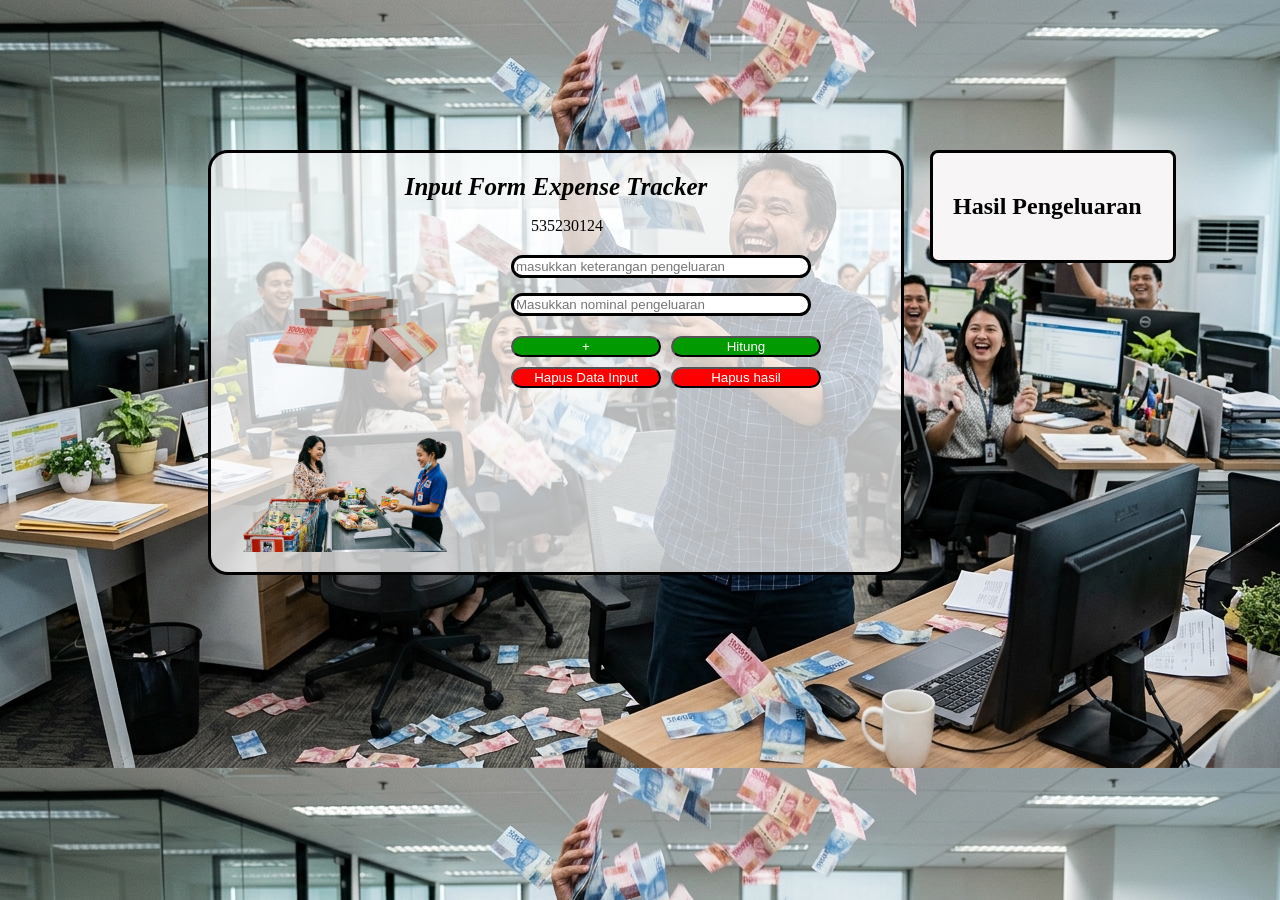
==== index.html @ e260e7a4 "tambah NIM di web" ====
<!DOCTYPE html>
<html lang="id">
<head>
    <meta charset="UTF-8">
    <title>Expense Tracker</title>
    <link rel="stylesheet" href="formPengeluaran.css">
</head>
<body>
    <form id="formData">
        <div class="isi-pengeluaran">
            <h1>Input Form Expense Tracker</h1>
            <div class="NIM">
            <p>535230124</p>
            </div>
            <div class="gambar2">
                <div class="gambar">
                    <img src="img/moneys1.png" alt="uang">
                    <img src="img/kasir1.png" alt="kasir">
                </div>

                <div class="bagianInput">
                    <div id="inputPengeluaran">
                        <div class="inputPengeluaran">
                            <input type="text" id="nama_pengeluaran" placeholder="masukkan keterangan pengeluaran" name="keterangan">
                            <input type="number" id="pengeluaran" placeholder="Masukkan nominal pengeluaran" name="pengeluaran">
                        </div>
                    </div>

                    <div class="tombol">
                        <button type="button" id="tambahLain">+</button>
                        <button type="button" id="hitungPengeluaran">Hitung</button>
                        <button type="button" id="hapusInput">Hapus Data Input</button>
                        <button type="button" id="hapusHasil">Hapus hasil</button>
                    </div>
                </div>
            </div>
        </div>
        <div id="output"></div>
    </form>
    <script src="tambahFormPengeluaran.js"></script>
    <script src="hitungPengeluaran.js"></script>
</body>
</html>
---- formPengeluaran.css ----
h1 {
    margin: 0;
    text-align: center;
    font-style: italic;
    font-size: 25px;
}

body {
    background-image: url("img/hamburUang.jpg");
}

.NIM {
    font-size: 16px;
    margin-left: 300px;
}

.isi-pengeluaran {
    border: 3px solid black;
    padding: 20px;
    width: 650px;
    min-height: 300px;
    margin-left: 200px;
    margin-top: 150px;
    border-radius: 20px;
    background-color: rgba(255, 255, 255, 0.719);
    position: relative;
}

.gambar2 {
    display: flex;
    align-items: flex-start;
    gap: 30px;
    margin-top: 20px;
}

.gambar {
    width: 250px;
    display: flex;
    flex-direction: column;
    gap: 20px;
}

.gambar img {
    width: 250px;
    height: auto;
}

.bagianInput {
    flex: 1;
    display: flex;
    flex-direction: column;
    gap: 20px;
}

#inputPengeluaran {
    display: flex;
    flex-direction: column;
    gap: 15px;
}

.inputPengeluaran {
    display: flex;
    flex-direction: column;
    gap: 15px;
    width: 300px;
}

input {
    width: 300px;
    box-sizing: border-box;
    border-radius: 20px;
    border: 3px solid black;
}

.tombol {
    display: flex;
    flex-direction: row;
    gap: 10px;
    flex-wrap: wrap;
}

button {
    border-radius: 20px;
    width: 150px;
    background-color: rgb(1, 154, 1);
    margin: 0;
    color: white;
}

#hapusInput, #hapusHasil {
    background-color: red;
    color: white;
}

#output {
    padding: 20px;
    border: 3px solid black;
    background-color: rgb(247, 245, 245);
    border-radius: 8px;
    margin-left: 1000px;
    width: 200px;
    position: absolute;
    left: -70px;
    top: 150px;  
}
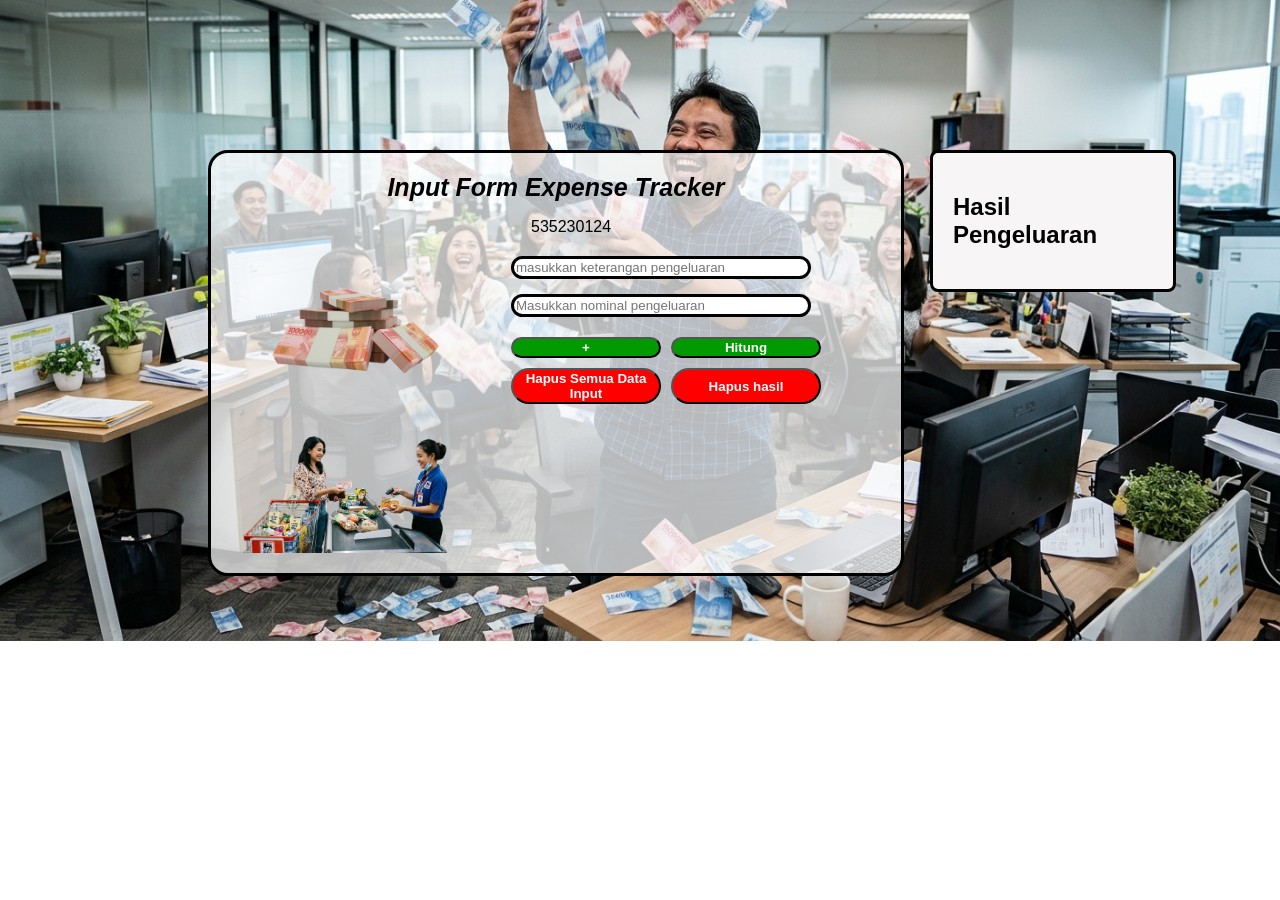
==== commit 974d8e2b: "menambahkan fitur hapus sebuah pengeluaran" ====
--- a/index.html
+++ b/index.html
@@ -29,7 +29,7 @@
                     <div class="tombol">
                         <button type="button" id="tambahLain">+</button>
                         <button type="button" id="hitungPengeluaran">Hitung</button>
-                        <button type="button" id="hapusInput">Hapus Data Input</button>
+                        <button type="button" id="hapusInput">Hapus Semua Data Input</button>
                         <button type="button" id="hapusHasil">Hapus hasil</button>
                     </div>
                 </div>
--- a/formPengeluaran.css
+++ b/formPengeluaran.css
@@ -6,7 +6,11 @@
 }
 
 body {
+    font-family: Arial, sans-serif;
     background-image: url("img/hamburUang.jpg");
+    background-repeat: no-repeat;
+    background-size: cover;
+    background-position: center;
 }
 
 .NIM {
@@ -85,6 +89,7 @@
     background-color: rgb(1, 154, 1);
     margin: 0;
     color: white;
+    font-weight: bold;
 }
 
 #hapusInput, #hapusHasil {
@@ -101,5 +106,13 @@
     width: 200px;
     position: absolute;
     left: -70px;
-    top: 150px;  
+    top: 150px; 
+    font-family: "Trebuchet MS", sans-serif; 
+}
+
+.hapusData {
+    background-color: red;
+    width: 70px;
+    margin-left: 10px;
+    margin-bottom: 0;
 }
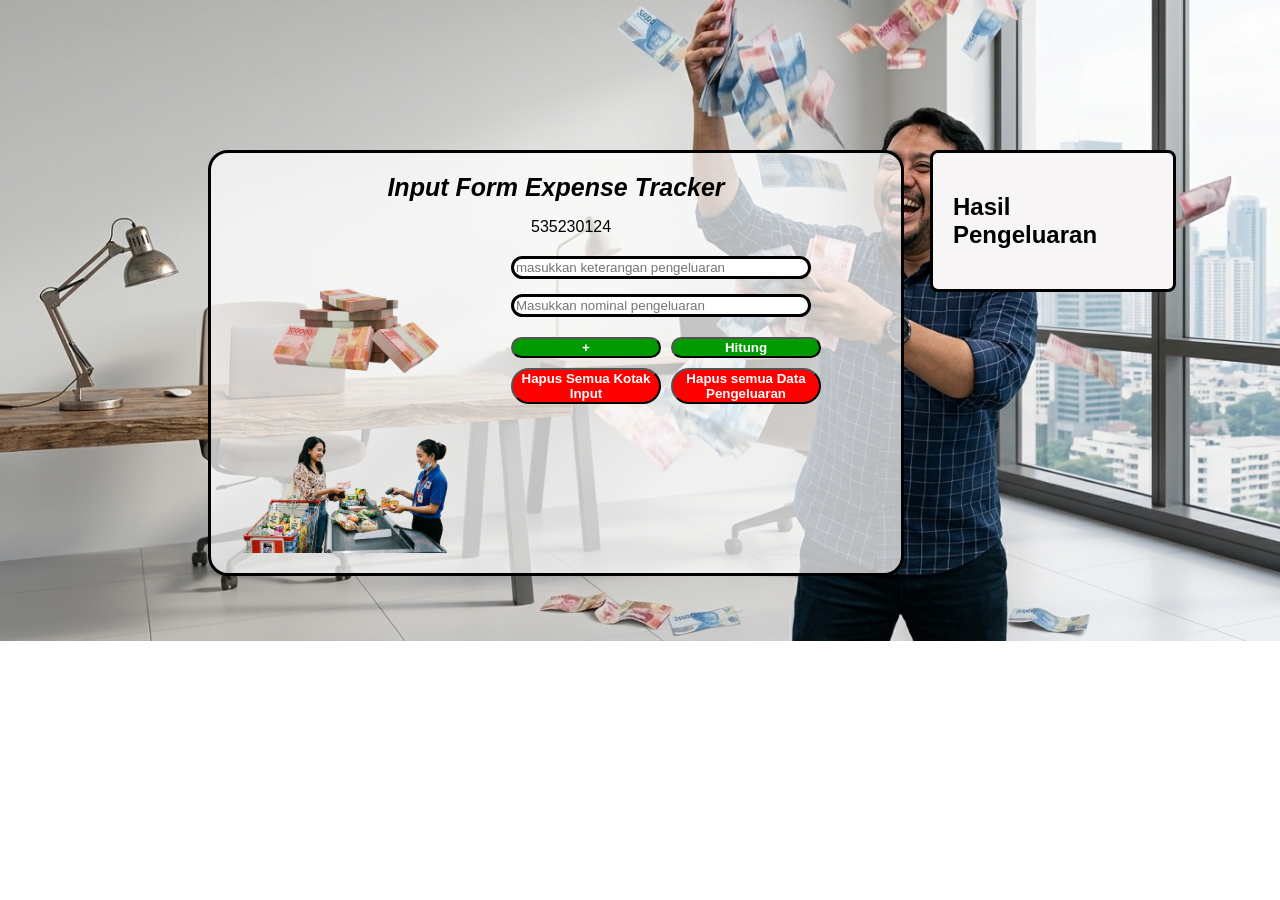
==== commit 2031bcbd: "perbaiki fitur hapus sebuah pengeluaran" ====
--- a/index.html
+++ b/index.html
@@ -29,8 +29,8 @@
                     <div class="tombol">
                         <button type="button" id="tambahLain">+</button>
                         <button type="button" id="hitungPengeluaran">Hitung</button>
-                        <button type="button" id="hapusInput">Hapus Semua Data Input</button>
-                        <button type="button" id="hapusHasil">Hapus hasil</button>
+                        <button type="button" id="hapusInput">Hapus Semua Kotak Input</button>
+                        <button type="button" id="hapusHasil">Hapus semua Data Pengeluaran</button>
                     </div>
                 </div>
             </div>
--- a/formPengeluaran.css
+++ b/formPengeluaran.css
@@ -115,4 +115,20 @@
     width: 70px;
     margin-left: 10px;
     margin-bottom: 0;
+}
+
+.dataHasil {
+    border-bottom: 2px solid black;
+    margin-bottom: 10px;
+    padding-bottom: 10px;
+}
+
+.hapusKotakInput {
+    background-color: red;
+    width: 180px;
+}
+
+.hapusHasilData {
+    background-color: red;
+    width: 70px;
 }
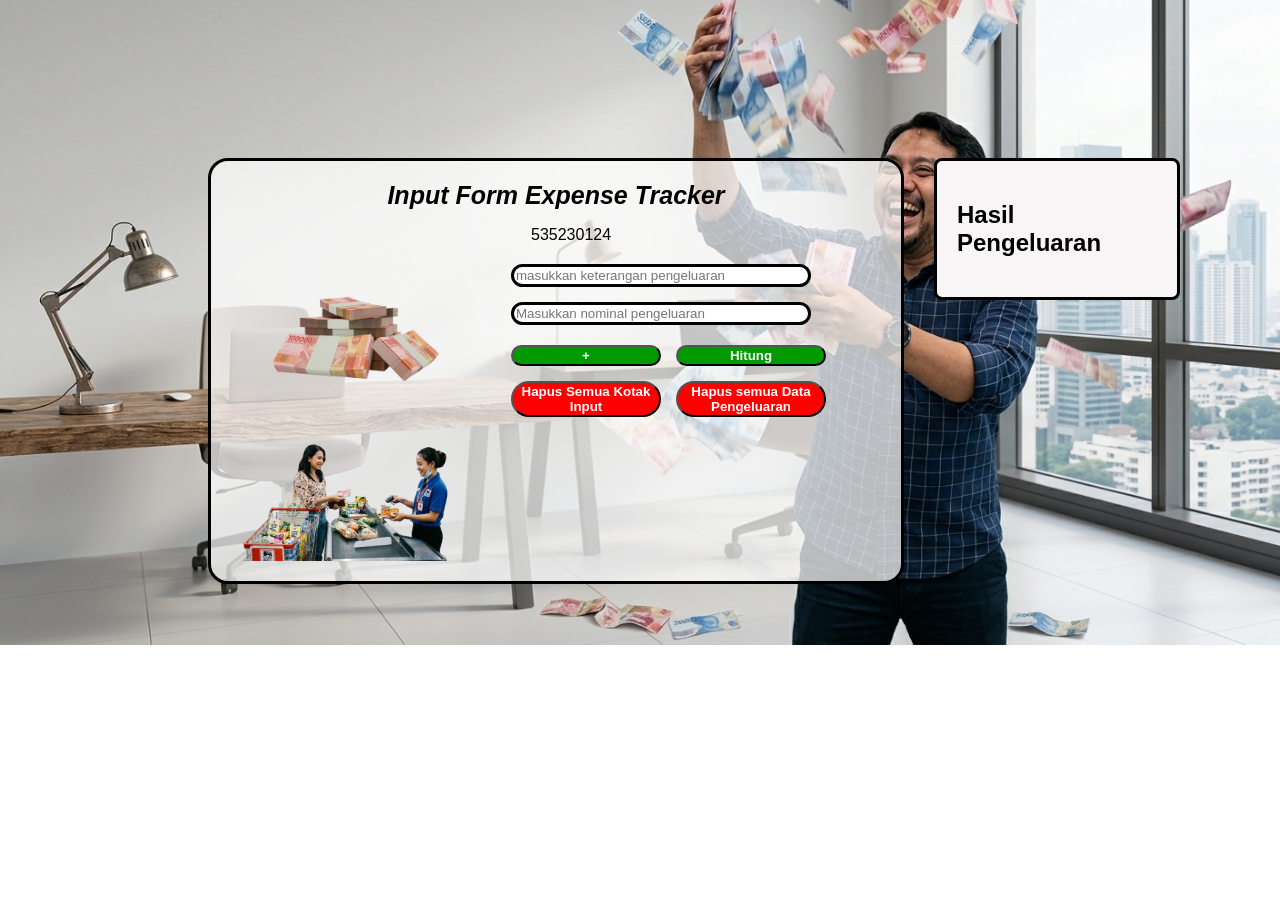
==== commit ae677826: "perbaiki tampilan biar makin banyak hasil data pengeluaran background web mengikuti saja" ====
--- a/index.html
+++ b/index.html
@@ -6,37 +6,41 @@
     <link rel="stylesheet" href="formPengeluaran.css">
 </head>
 <body>
-    <form id="formData">
-        <div class="isi-pengeluaran">
-            <h1>Input Form Expense Tracker</h1>
-            <div class="NIM">
-            <p>535230124</p>
-            </div>
-            <div class="gambar2">
-                <div class="gambar">
-                    <img src="img/moneys1.png" alt="uang">
-                    <img src="img/kasir1.png" alt="kasir">
+    <div class="wrapper1">
+        <form id="formData">
+            <div class="isi-pengeluaran">
+                <h1>Input Form Expense Tracker</h1>
+                <div class="NIM">
+                    <p>535230124</p>
                 </div>
-
-                <div class="bagianInput">
-                    <div id="inputPengeluaran">
-                        <div class="inputPengeluaran">
-                            <input type="text" id="nama_pengeluaran" placeholder="masukkan keterangan pengeluaran" name="keterangan">
-                            <input type="number" id="pengeluaran" placeholder="Masukkan nominal pengeluaran" name="pengeluaran">
-                        </div>
+                <div class="gambar2">
+                    <div class="gambar">
+                        <img src="img/moneys1.png" alt="uang">
+                        <img src="img/kasir1.png" alt="kasir">
                     </div>
 
-                    <div class="tombol">
-                        <button type="button" id="tambahLain">+</button>
-                        <button type="button" id="hitungPengeluaran">Hitung</button>
-                        <button type="button" id="hapusInput">Hapus Semua Kotak Input</button>
-                        <button type="button" id="hapusHasil">Hapus semua Data Pengeluaran</button>
+                    <div class="bagianInput">
+                        <div id="inputPengeluaran">
+                            <div class="inputPengeluaran">
+                                <input type="text" id="nama_pengeluaran" placeholder="masukkan keterangan pengeluaran" name="keterangan">
+                                <input type="number" id="pengeluaran" placeholder="Masukkan nominal pengeluaran" name="pengeluaran">
+                            </div>
+                        </div>
+
+                        <div class="tombol">
+                            <button type="button" id="tambahLain">+</button>
+                            <button type="button" id="hitungPengeluaran">Hitung</button>
+                            <button type="button" id="hapusInput">Hapus Semua Kotak Input</button>
+                            <button type="button" id="hapusHasil">Hapus semua Data Pengeluaran</button>
+                        </div>
                     </div>
                 </div>
             </div>
-        </div>
+        </form>
+
         <div id="output"></div>
-    </form>
+    </div>
+
     <script src="tambahFormPengeluaran.js"></script>
     <script src="hitungPengeluaran.js"></script>
 </body>
--- a/formPengeluaran.css
+++ b/formPengeluaran.css
@@ -60,6 +60,8 @@
     display: flex;
     flex-direction: column;
     gap: 15px;
+    width: 300px;
+    height: auto;
 }
 
 .inputPengeluaran {
@@ -67,6 +69,8 @@
     flex-direction: column;
     gap: 15px;
     width: 300px;
+    height: auto;
+    position: relative;
 }
 
 input {
@@ -79,7 +83,7 @@
 .tombol {
     display: flex;
     flex-direction: row;
-    gap: 10px;
+    gap: 15px;
     flex-wrap: wrap;
 }
 
@@ -92,7 +96,8 @@
     font-weight: bold;
 }
 
-#hapusInput, #hapusHasil {
+#hapusInput,
+#hapusHasil {
     background-color: red;
     color: white;
 }
@@ -102,12 +107,10 @@
     border: 3px solid black;
     background-color: rgb(247, 245, 245);
     border-radius: 8px;
-    margin-left: 1000px;
     width: 200px;
-    position: absolute;
-    left: -70px;
-    top: 150px; 
-    font-family: "Trebuchet MS", sans-serif; 
+    margin-top: 150px;
+    font-family: "Trebuchet MS", sans-serif;
+    height: auto;
 }
 
 .hapusData {
@@ -115,17 +118,32 @@
     width: 70px;
     margin-left: 10px;
     margin-bottom: 0;
+    position: absolute;
+    bottom: 10px;
+    right: 50px;
 }
 
 .dataHasil {
     border-bottom: 2px solid black;
     margin-bottom: 10px;
     padding-bottom: 10px;
+    position: relative;
 }
 
 .hapusKotakInput {
     background-color: red;
-    width: 180px;
+    width: 60px;
+    margin-left: 320px;
+    position: absolute;
+    top: 0;
+    right: -70px;
+}
+
+.wrapper1 {
+    display: flex;
+    align-items: flex-start;
+    gap: 30px;
+    position: relative;  
 }
 
 .hapusHasilData {
